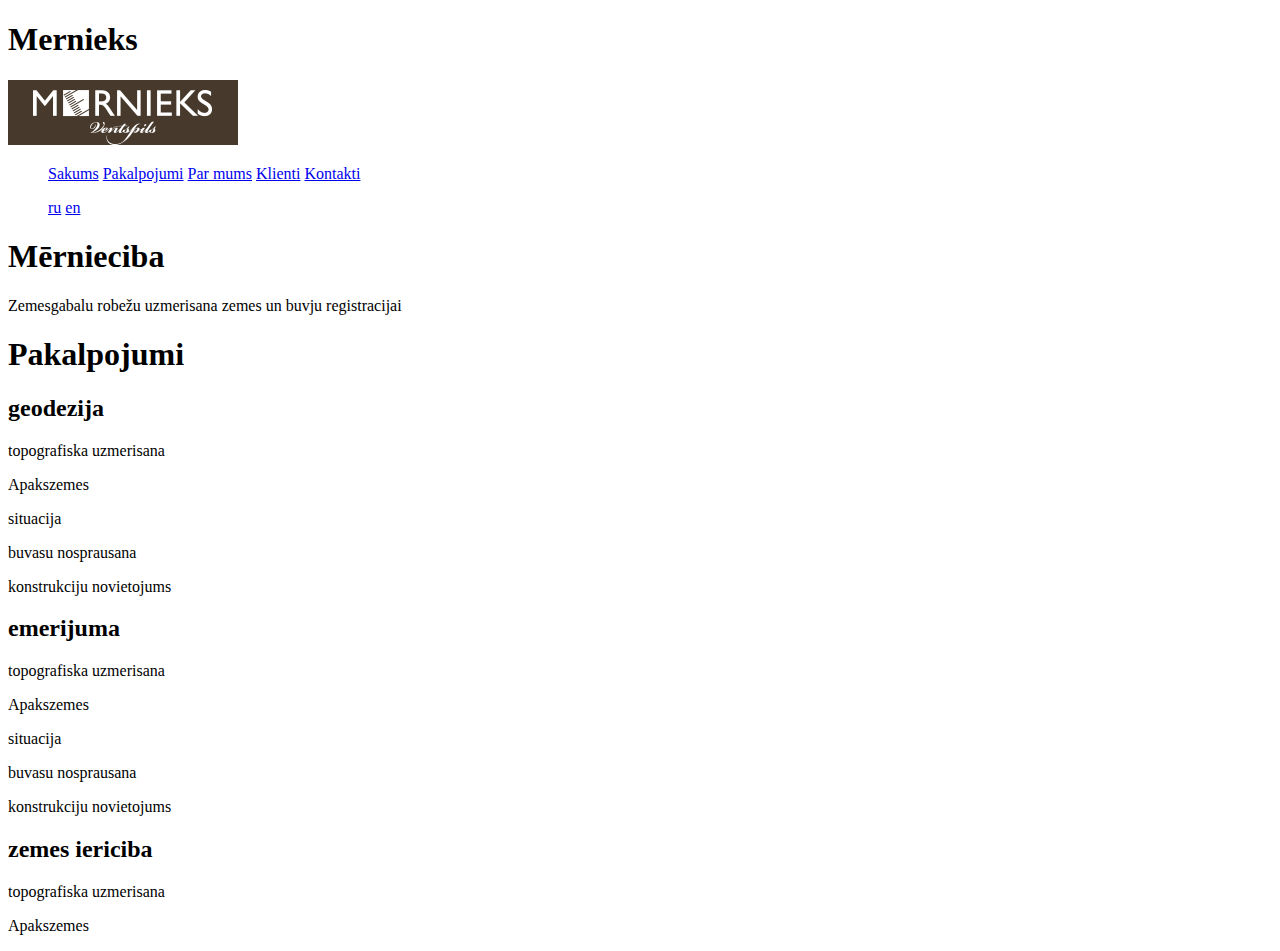
==== index.html @ ab0a49a0 "fgdfg" ====
<!DOCTYPE html> <!-- декларация HTML документа. Должна быть на первой строчке -->
<html> <!-- корневой элемент HTML документа. Единственный внешний элемент. Все содержимое пишется внутри этого элемента -->
	<head>
    <meta charset="utf-8" /> <!-- заголовочный блок HTML документа. Размещается техническая информация о документе. Как правило, не видна для обычного пользователя. -->
		<title>New document</title> <!-- заголовок HTML документа. Отображается в заголовке браузера, табе, закладках и пр. -->
		<link rel="stylesheet" href="style.css" />
	</head>
	<body> <!-- тело HTML документа. Содержит то, что должно отображаться на странице. -->
		<h1>Mernieks</h1> <!-- Заголовок первого уровня -->
				<header>
							<img src="Mernieks_01.png">
			<ul class="menu">
				<li><a href="#"> Sakums </a> </li>
				<li><a href="#"> Pakalpojumi </a> </li>
				<li><a href="#"> Par mums </a> </li>
				<li><a href="#"> Klienti </a> </li>
				<li><a href="#"> Kontakti </a> </li>
			</ul>

			<ul class="lang">
				<li><a href="#"> ru </a> </li>
				<li><a href="#"> en </a> </li>
			</ul>
		</header>
			<section>
				<h1>Mērnieciba</h1>
					<p> Zemesgabalu robežu uzmerisana zemes un buvju registracijai </p>
			</section>
			<section>
				<h1>Pakalpojumi</h1>

					<h2>geodezija</h2>
				<div>
					<p>topografiska uzmerisana</p>
					<p>Apakszemes</p>
					<p>situacija</p>
					<p>buvasu nosprausana</p>
					<p>konstrukciju novietojums</p>
				</div>
				<h2>emerijuma</h2>
				<div>
					<p>topografiska uzmerisana</p>
					<p>Apakszemes</p>
					<p>situacija</p>
					<p>buvasu nosprausana</p>
					<p>konstrukciju novietojums</p>
				</div>
				<h2>zemes iericiba</h2>
				<div>
					<p>topografiska uzmerisana</p>
					<p>Apakszemes</p>
			  </div>
			</section>
---- style.css ----
.menu li {
  display: inline-block;
}
.lang li {
  display: inline-block;
}
.pakal li {
  display: inline-block;
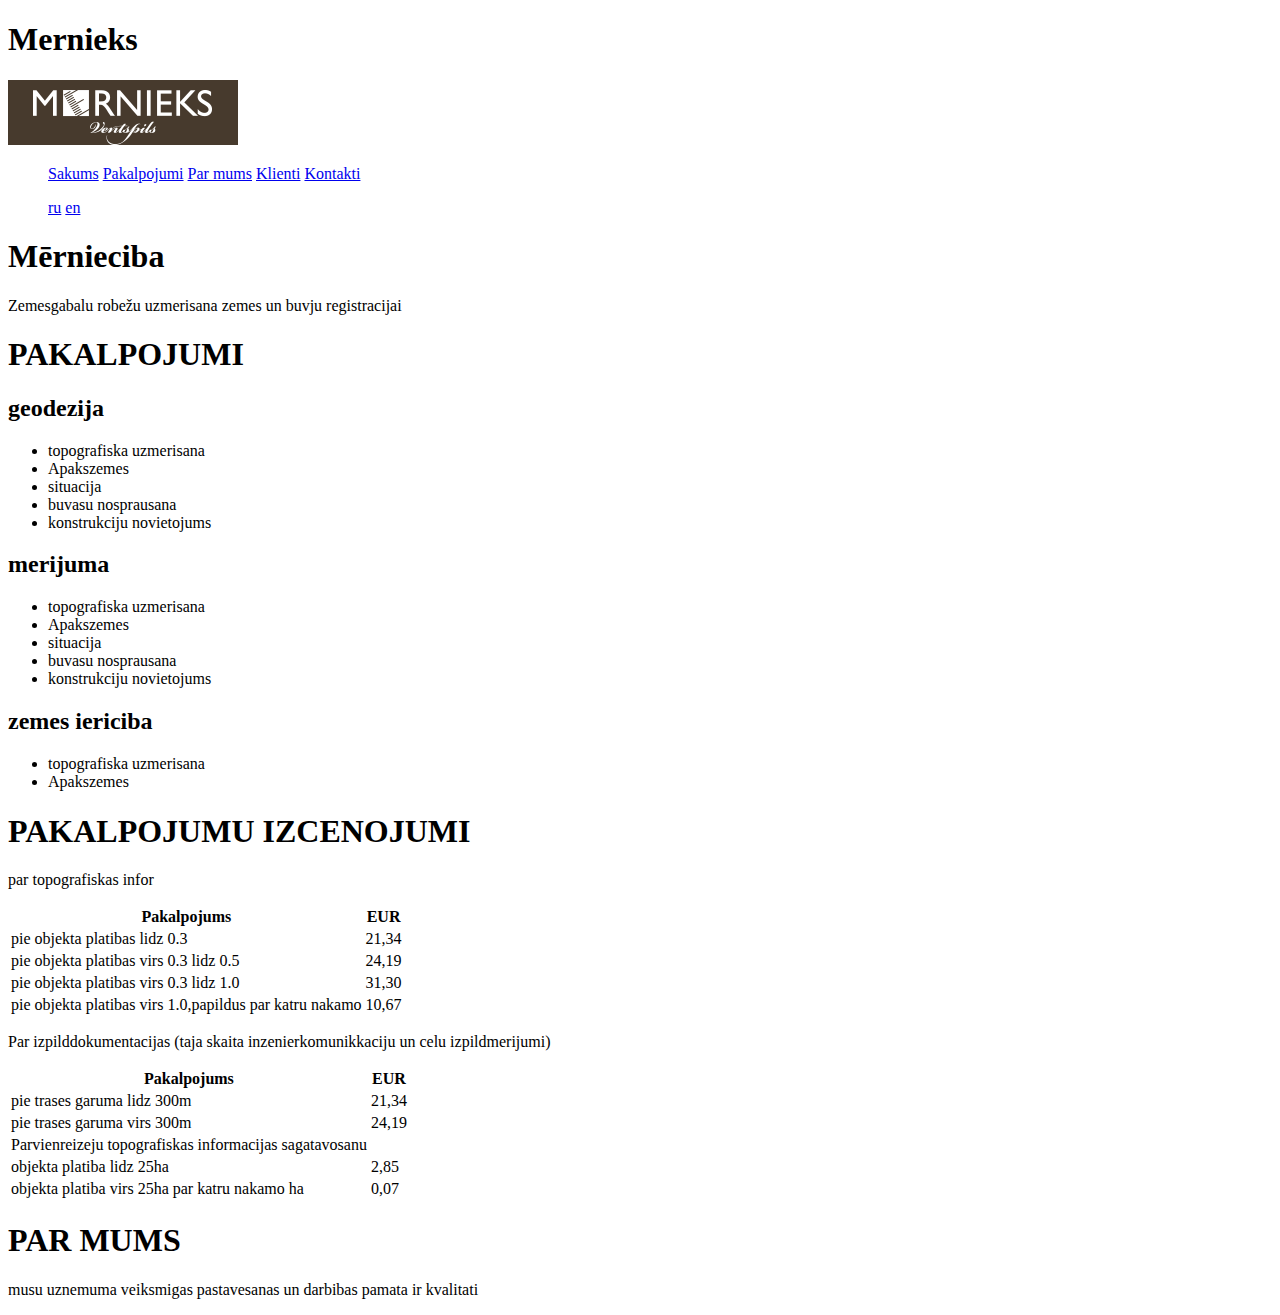
==== commit e34d6f26: "TTR" ====
--- a/index.html
+++ b/index.html
@@ -27,27 +27,91 @@
 					<p> Zemesgabalu robežu uzmerisana zemes un buvju registracijai </p>
 			</section>
 			<section>
-				<h1>Pakalpojumi</h1>
+				<h1>PAKALPOJUMI</h1>
 
 					<h2>geodezija</h2>
-				<div>
-					<p>topografiska uzmerisana</p>
-					<p>Apakszemes</p>
-					<p>situacija</p>
-					<p>buvasu nosprausana</p>
-					<p>konstrukciju novietojums</p>
-				</div>
-				<h2>emerijuma</h2>
-				<div>
-					<p>topografiska uzmerisana</p>
-					<p>Apakszemes</p>
-					<p>situacija</p>
-					<p>buvasu nosprausana</p>
-					<p>konstrukciju novietojums</p>
-				</div>
+				<ul>
+					<li>topografiska uzmerisana</li>
+					<li>Apakszemes</li>
+					<li>situacija</li>
+					<li>buvasu nosprausana</li>
+					<li>konstrukciju novietojums</li>
+				</ul>
+				<h2>merijuma</h2>
+				<ul>
+					<li>topografiska uzmerisana</li>
+					<li>Apakszemes</li>
+					<li>situacija</li>
+					<li>buvasu nosprausana</li>
+					<li>konstrukciju novietojums</li>
+				</ul>
 				<h2>zemes iericiba</h2>
-				<div>
-					<p>topografiska uzmerisana</p>
-					<p>Apakszemes</p>
-			  </div>
+				<ul>
+					<li>topografiska uzmerisana</li>
+					<li>Apakszemes</li>
+			  </ul>
 			</section>
+			<section>
+				<h1>PAKALPOJUMU IZCENOJUMI</h1>
+				<p> par topografiskas infor</p>
+				<table>
+				    <thead>
+				        <tr>
+				            <th>Pakalpojums</th>
+				            <th>EUR</th>
+				        </tr>
+				    </thead>
+				    <tbody>
+				        <tr>
+				            <td>pie objekta platibas lidz 0.3</td>
+				            <td>21,34</td>
+				        </tr>
+				        <tr>
+				            <td>pie objekta platibas virs 0.3 lidz 0.5</td>
+				            <td>24,19</td>
+				        </tr>
+								<tr>
+										<td>pie objekta platibas virs 0.3 lidz 1.0</td>
+										<td>31,30</td>
+								</tr>
+								<tr>
+										<td>pie objekta platibas virs 1.0,papildus par katru nakamo</td>
+										<td>10,67</td>
+								</tr>
+						</tbody>
+				</table>
+				<p>Par izpilddokumentacijas (taja skaita inzenierkomunikkaciju un celu izpildmerijumi)</p>
+				<table>
+						<thead>
+								<tr>
+										<th>Pakalpojums</th>
+										<th>EUR</th>
+								</tr>
+						</thead>
+						<tbody>
+								<tr>
+										<td>pie trases garuma lidz 300m </td>
+										<td>21,34</td>
+								</tr>
+								<tr>
+										<td>pie trases garuma virs 300m </td>
+										<td>24,19</td>
+								</tr>
+								<tr>
+										<td>Parvienreizeju topografiskas informacijas sagatavosanu </td>
+								</tr>
+								<tr>
+										<td>objekta platiba lidz 25ha </td>
+										<td>2,85</td>
+								</tr>
+								<tr>
+										<td>objekta platiba virs 25ha par katru nakamo ha </td>
+										<td>0,07</td>
+								</tr>
+						</tbody>
+					</table>
+		</section>
+			<section>
+			<h1>PAR MUMS</h1>
+			<p>musu uznemuma veiksmigas pastavesanas un darbibas pamata ir kvalitati</p>
+			</section>
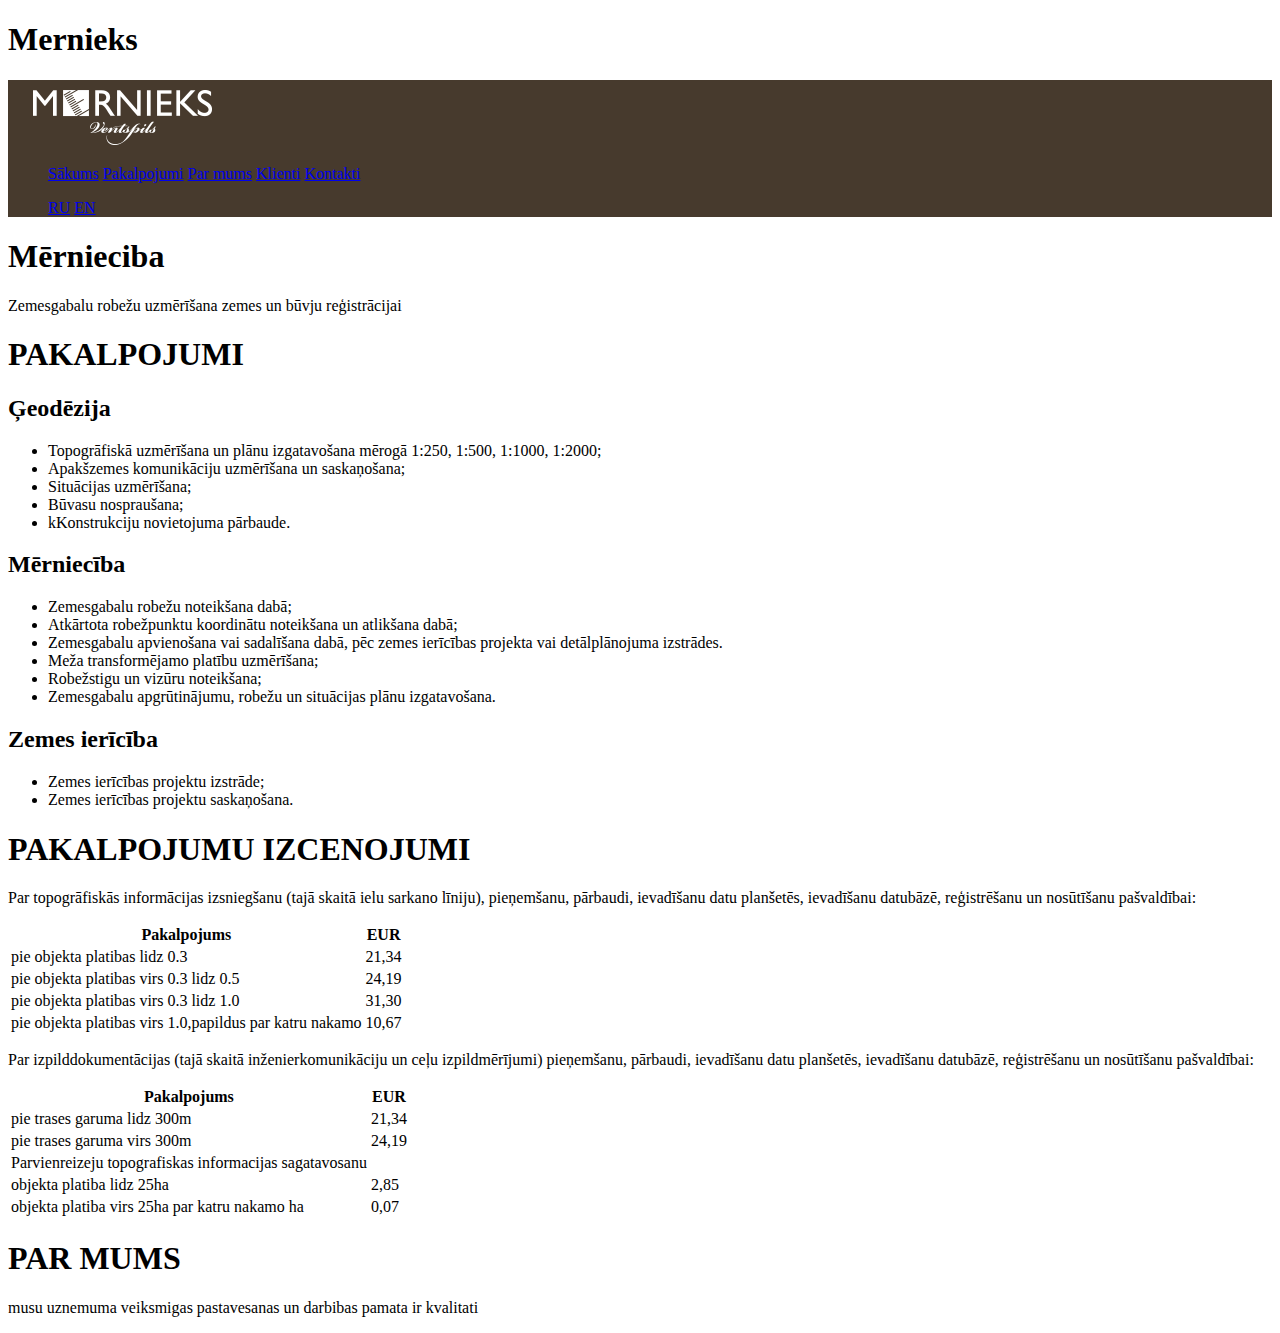
==== commit 329f6816: "block?" ====
--- a/index.html
+++ b/index.html
@@ -1,16 +1,18 @@
-<!DOCTYPE html> <!-- декларация HTML документа. Должна быть на первой строчке -->
-<html> <!-- корневой элемент HTML документа. Единственный внешний элемент. Все содержимое пишется внутри этого элемента -->
-	<head>
-    <meta charset="utf-8" /> <!-- заголовочный блок HTML документа. Размещается техническая информация о документе. Как правило, не видна для обычного пользователя. -->
-		<title>New document</title> <!-- заголовок HTML документа. Отображается в заголовке браузера, табе, закладках и пр. -->
-		<link rel="stylesheet" href="style.css" />
-	</head>
-	<body> <!-- тело HTML документа. Содержит то, что должно отображаться на странице. -->
-		<h1>Mernieks</h1> <!-- Заголовок первого уровня -->
-				<header>
-							<img src="Mernieks_01.png">
+<!DOCTYPE html>
+<html>
+
+<head>
+	<meta charset="utf-8" />
+	<link rel="stylesheet" href="style.css" />
+</head>
+
+<body>
+	<h1>Mernieks</h1>
+	<div class="hwrap">
+		<header>
+			<img src="Mernieks_01.png">
 			<ul class="menu">
-				<li><a href="#"> Sakums </a> </li>
+				<li><a href="#"> Sākums </a> </li>
 				<li><a href="#"> Pakalpojumi </a> </li>
 				<li><a href="#"> Par mums </a> </li>
 				<li><a href="#"> Klienti </a> </li>
@@ -18,100 +20,116 @@
 			</ul>
 
 			<ul class="lang">
-				<li><a href="#"> ru </a> </li>
-				<li><a href="#"> en </a> </li>
+				<li><a href="#"> RU </a> </li>
+				<li><a href="#"> EN </a> </li>
 			</ul>
 		</header>
-			<section>
-				<h1>Mērnieciba</h1>
-					<p> Zemesgabalu robežu uzmerisana zemes un buvju registracijai </p>
-			</section>
-			<section>
-				<h1>PAKALPOJUMI</h1>
+	</div>
+	<section>
+		<h1>Mērnieciba</h1>
+		<p> Zemesgabalu robežu uzmērīšana zemes un būvju reģistrācijai </p>
+	</section>
+	<section>
+		<h1>PAKALPOJUMI</h1>
 
-					<h2>geodezija</h2>
-				<ul>
-					<li>topografiska uzmerisana</li>
-					<li>Apakszemes</li>
-					<li>situacija</li>
-					<li>buvasu nosprausana</li>
-					<li>konstrukciju novietojums</li>
-				</ul>
-				<h2>merijuma</h2>
-				<ul>
-					<li>topografiska uzmerisana</li>
-					<li>Apakszemes</li>
-					<li>situacija</li>
-					<li>buvasu nosprausana</li>
-					<li>konstrukciju novietojums</li>
-				</ul>
-				<h2>zemes iericiba</h2>
-				<ul>
-					<li>topografiska uzmerisana</li>
-					<li>Apakszemes</li>
-			  </ul>
-			</section>
-			<section>
-				<h1>PAKALPOJUMU IZCENOJUMI</h1>
-				<p> par topografiskas infor</p>
-				<table>
-				    <thead>
-				        <tr>
-				            <th>Pakalpojums</th>
-				            <th>EUR</th>
-				        </tr>
-				    </thead>
-				    <tbody>
-				        <tr>
-				            <td>pie objekta platibas lidz 0.3</td>
-				            <td>21,34</td>
-				        </tr>
-				        <tr>
-				            <td>pie objekta platibas virs 0.3 lidz 0.5</td>
-				            <td>24,19</td>
-				        </tr>
-								<tr>
-										<td>pie objekta platibas virs 0.3 lidz 1.0</td>
-										<td>31,30</td>
-								</tr>
-								<tr>
-										<td>pie objekta platibas virs 1.0,papildus par katru nakamo</td>
-										<td>10,67</td>
-								</tr>
-						</tbody>
-				</table>
-				<p>Par izpilddokumentacijas (taja skaita inzenierkomunikkaciju un celu izpildmerijumi)</p>
-				<table>
-						<thead>
-								<tr>
-										<th>Pakalpojums</th>
-										<th>EUR</th>
-								</tr>
-						</thead>
-						<tbody>
-								<tr>
-										<td>pie trases garuma lidz 300m </td>
-										<td>21,34</td>
-								</tr>
-								<tr>
-										<td>pie trases garuma virs 300m </td>
-										<td>24,19</td>
-								</tr>
-								<tr>
-										<td>Parvienreizeju topografiskas informacijas sagatavosanu </td>
-								</tr>
-								<tr>
-										<td>objekta platiba lidz 25ha </td>
-										<td>2,85</td>
-								</tr>
-								<tr>
-										<td>objekta platiba virs 25ha par katru nakamo ha </td>
-										<td>0,07</td>
-								</tr>
-						</tbody>
-					</table>
-		</section>
-			<section>
-			<h1>PAR MUMS</h1>
-			<p>musu uznemuma veiksmigas pastavesanas un darbibas pamata ir kvalitati</p>
-			</section>
+		<h2>Ģeodēzija</h2>
+		<ul>
+			<li>Topogrāfiskā uzmērīšana un plānu izgatavošana mērogā 1:250, 1:500, 1:1000, 1:2000;
+			</li>
+			<li>Apakšzemes komunikāciju uzmērīšana un saskaņošana;
+			</li>
+			<li>Situācijas uzmērīšana;
+			</li>
+			<li>Būvasu nospraušana;
+			</li>
+			<li>kKonstrukciju novietojuma pārbaude.
+			</li>
+		</ul>
+		<h2>Mērniecība</h2>
+		<ul>
+			<li>Zemesgabalu robežu noteikšana dabā;
+			</li>
+			<li>Atkārtota robežpunktu koordinātu noteikšana un atlikšana dabā;
+			</li>
+			<li>Zemesgabalu apvienošana vai sadalīšana dabā, pēc zemes ierīcības projekta vai detālplānojuma izstrādes.
+			</li>
+			<li>Meža transformējamo platību uzmērīšana;
+			</li>
+			<li>Robežstigu un vizūru noteikšana;
+			</li>
+			<li>Zemesgabalu apgrūtinājumu, robežu un situācijas plānu izgatavošana.
+			</li>
+		</ul>
+		<h2>Zemes ierīcība</h2>
+		<ul>
+			<li>Zemes ierīcības projektu izstrāde;
+			</li>
+			<li>Zemes ierīcības projektu saskaņošana.
+			</li>
+		</ul>
+	</section>
+	<section>
+		<h1>PAKALPOJUMU IZCENOJUMI</h1>
+		<p> Par topogrāfiskās informācijas izsniegšanu (tajā skaitā ielu sarkano līniju), pieņemšanu, pārbaudi, ievadīšanu datu planšetēs, ievadīšanu datubāzē, reģistrēšanu un nosūtīšanu pašvaldībai:</p>
+		<table>
+			<thead>
+				<tr>
+					<th>Pakalpojums</th>
+					<th>EUR</th>
+				</tr>
+			</thead>
+			<tbody>
+				<tr>
+					<td>pie objekta platibas lidz 0.3</td>
+					<td>21,34</td>
+				</tr>
+				<tr>
+					<td>pie objekta platibas virs 0.3 lidz 0.5</td>
+					<td>24,19</td>
+				</tr>
+				<tr>
+					<td>pie objekta platibas virs 0.3 lidz 1.0</td>
+					<td>31,30</td>
+				</tr>
+				<tr>
+					<td>pie objekta platibas virs 1.0,papildus par katru nakamo</td>
+					<td>10,67</td>
+				</tr>
+			</tbody>
+		</table>
+		<p>Par izpilddokumentācijas (tajā skaitā inženierkomunikāciju un ceļu izpildmērījumi) pieņemšanu, pārbaudi, ievadīšanu datu planšetēs, ievadīšanu datubāzē, reģistrēšanu un nosūtīšanu pašvaldībai:
+		</p>
+		<table>
+			<thead>
+				<tr>
+					<th>Pakalpojums</th>
+					<th>EUR</th>
+				</tr>
+			</thead>
+			<tbody>
+				<tr>
+					<td>pie trases garuma lidz 300m </td>
+					<td>21,34</td>
+				</tr>
+				<tr>
+					<td>pie trases garuma virs 300m </td>
+					<td>24,19</td>
+				</tr>
+				<tr>
+					<td>Parvienreizeju topografiskas informacijas sagatavosanu </td>
+				</tr>
+				<tr>
+					<td>objekta platiba lidz 25ha </td>
+					<td>2,85</td>
+				</tr>
+				<tr>
+					<td>objekta platiba virs 25ha par katru nakamo ha </td>
+					<td>0,07</td>
+				</tr>
+			</tbody>
+		</table>
+	</section>
+	<section>
+		<h1>PAR MUMS</h1>
+		<p>musu uznemuma veiksmigas pastavesanas un darbibas pamata ir kvalitati</p>
+	</section>
--- a/style.css
+++ b/style.css
@@ -6,3 +6,14 @@
 }
 .pakal li {
   display: inline-block;
+}
+.hwrap {
+  background: #473a2d
+}
+.header {
+  width: 15 margin: 0
+}
+.block {
+  width: 5px
+  height 5px
+}
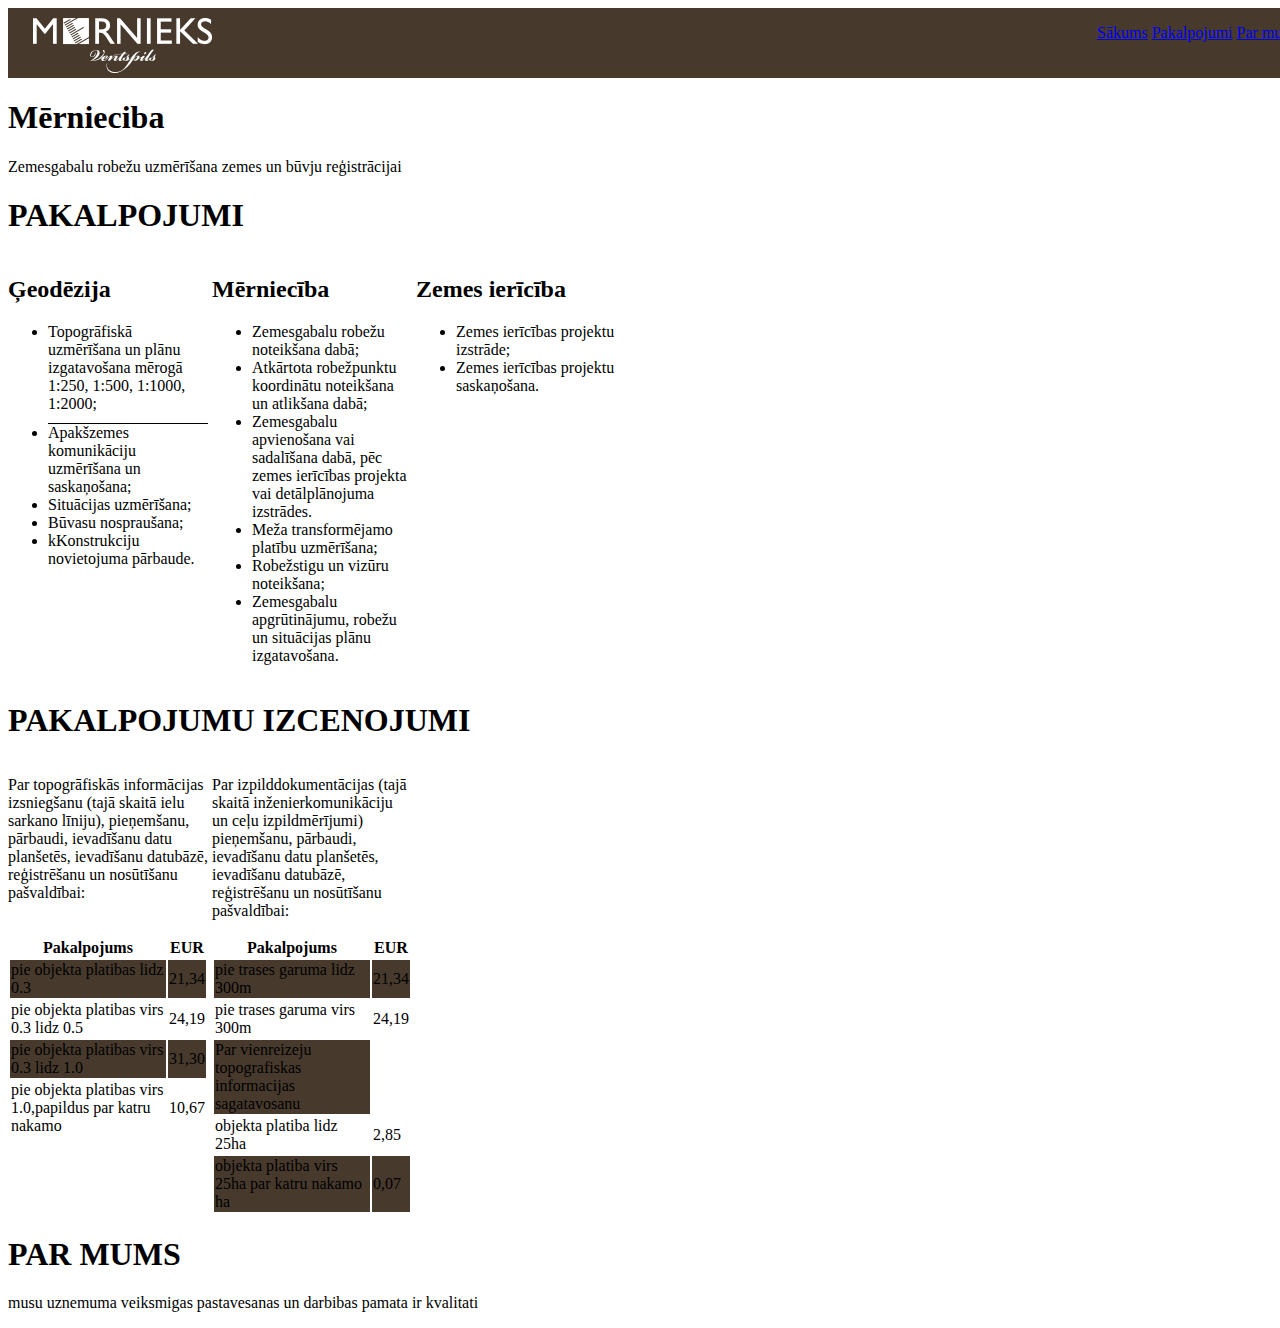
==== commit 24f5f43b: "border" ====
--- a/index.html
+++ b/index.html
@@ -7,22 +7,23 @@
 </head>
 
 <body>
-	<h1>Mernieks</h1>
+
 	<div class="hwrap">
 		<header>
 			<img src="Mernieks_01.png">
-			<ul class="menu">
-				<li><a href="#"> Sākums </a> </li>
-				<li><a href="#"> Pakalpojumi </a> </li>
-				<li><a href="#"> Par mums </a> </li>
-				<li><a href="#"> Klienti </a> </li>
-				<li><a href="#"> Kontakti </a> </li>
-			</ul>
-
-			<ul class="lang">
-				<li><a href="#"> RU </a> </li>
-				<li><a href="#"> EN </a> </li>
-			</ul>
+			<div class= "menuu">
+				<ul class="menu">
+					<li><a href="#"> Sākums </a> </li>
+					<li><a href="#"> Pakalpojumi </a> </li>
+					<li><a href="#"> Par mums </a> </li>
+					<li><a href="#"> Klienti </a> </li>
+					<li><a href="#"> Kontakti </a> </li>
+				</ul>
+				<ul class="lang">
+					<li><a href="#"> RU </a> </li>
+					<li><a href="#"> EN </a> </li>
+				</ul>
+			</div>
 		</header>
 	</div>
 	<section>
@@ -31,46 +32,64 @@
 	</section>
 	<section>
 		<h1>PAKALPOJUMI</h1>
-
-		<h2>Ģeodēzija</h2>
-		<ul>
-			<li>Topogrāfiskā uzmērīšana un plānu izgatavošana mērogā 1:250, 1:500, 1:1000, 1:2000;
-			</li>
-			<li>Apakšzemes komunikāciju uzmērīšana un saskaņošana;
-			</li>
-			<li>Situācijas uzmērīšana;
-			</li>
-			<li>Būvasu nospraušana;
-			</li>
-			<li>kKonstrukciju novietojuma pārbaude.
-			</li>
-		</ul>
-		<h2>Mērniecība</h2>
-		<ul>
-			<li>Zemesgabalu robežu noteikšana dabā;
-			</li>
-			<li>Atkārtota robežpunktu koordinātu noteikšana un atlikšana dabā;
-			</li>
-			<li>Zemesgabalu apvienošana vai sadalīšana dabā, pēc zemes ierīcības projekta vai detālplānojuma izstrādes.
-			</li>
-			<li>Meža transformējamo platību uzmērīšana;
-			</li>
-			<li>Robežstigu un vizūru noteikšana;
-			</li>
-			<li>Zemesgabalu apgrūtinājumu, robežu un situācijas plānu izgatavošana.
-			</li>
-		</ul>
-		<h2>Zemes ierīcība</h2>
-		<ul>
-			<li>Zemes ierīcības projektu izstrāde;
-			</li>
-			<li>Zemes ierīcības projektu saskaņošana.
-			</li>
-		</ul>
+		<div class="kolon">
+			<h2>Ģeodēzija</h2>
+			<ul>
+				<li class="atst">Topogrāfiskā uzmērīšana un plānu izgatavošana mērogā 1:250, 1:500, 1:1000, 1:2000;
+				</li>
+				<li>Apakšzemes komunikāciju uzmērīšana un saskaņošana;
+				</li>
+				<li>Situācijas uzmērīšana;
+				</li>
+				<li>Būvasu nospraušana;
+				</li>
+				<li>kKonstrukciju novietojuma pārbaude.
+				</li>
+			</ul>
+		</div>
+		<div class="kolon">
+			<h2>Mērniecība</h2>
+			<ul>
+				<li>Zemesgabalu robežu noteikšana dabā;
+				</li>
+				<li>Atkārtota robežpunktu koordinātu noteikšana un atlikšana dabā;
+				</li>
+				<li>Zemesgabalu apvienošana vai sadalīšana dabā, pēc zemes ierīcības projekta vai detālplānojuma izstrādes.
+				</li>
+				<li>Meža transformējamo platību uzmērīšana;
+				</li>
+				<li>Robežstigu un vizūru noteikšana;
+				</li>
+				<li>Zemesgabalu apgrūtinājumu, robežu un situācijas plānu izgatavošana.
+				</li>
+			</ul>
+		</div>
+		<div class="kolon">
+			<h2>Zemes ierīcība</h2>
+			<ul>
+				<li>Zemes ierīcības projektu izstrāde;
+				</li>
+				<li>Zemes ierīcības projektu saskaņošana.
+				</li>
+			</ul>
+		</div>
 	</section>
 	<section>
 		<h1>PAKALPOJUMU IZCENOJUMI</h1>
-		<p> Par topogrāfiskās informācijas izsniegšanu (tajā skaitā ielu sarkano līniju), pieņemšanu, pārbaudi, ievadīšanu datu planšetēs, ievadīšanu datubāzē, reģistrēšanu un nosūtīšanu pašvaldībai:</p>
+		<div class="text">
+		<p> Par topogrāfiskās informācijas izsniegšanu (tajā skaitā ielu sarkano līniju),
+			pieņemšanu, pārbaudi, ievadīšanu datu planšetēs, ievadīšanu datubāzē, reģistrēšanu
+			un nosūtīšanu pašvaldībai:</p>
+		</div>
+		<div class="text">
+			<p>Par izpilddokumentācijas (tajā skaitā inženierkomunikāciju un ceļu izpildmērījumi) pieņemšanu,
+		pārbaudi, ievadīšanu datu planšetēs, ievadīšanu datubāzē,
+		reģistrēšanu un nosūtīšanu pašvaldībai:
+		</p>
+	</section>
+	<section>
+		</div>
+		<div class="tabl">
 		<table>
 			<thead>
 				<tr>
@@ -79,7 +98,7 @@
 				</tr>
 			</thead>
 			<tbody>
-				<tr>
+				<tr class="fon">
 					<td>pie objekta platibas lidz 0.3</td>
 					<td>21,34</td>
 				</tr>
@@ -87,7 +106,7 @@
 					<td>pie objekta platibas virs 0.3 lidz 0.5</td>
 					<td>24,19</td>
 				</tr>
-				<tr>
+				<tr class="fon">
 					<td>pie objekta platibas virs 0.3 lidz 1.0</td>
 					<td>31,30</td>
 				</tr>
@@ -97,8 +116,8 @@
 				</tr>
 			</tbody>
 		</table>
-		<p>Par izpilddokumentācijas (tajā skaitā inženierkomunikāciju un ceļu izpildmērījumi) pieņemšanu, pārbaudi, ievadīšanu datu planšetēs, ievadīšanu datubāzē, reģistrēšanu un nosūtīšanu pašvaldībai:
-		</p>
+		</div>
+			<div class="tabl">
 		<table>
 			<thead>
 				<tr>
@@ -107,7 +126,7 @@
 				</tr>
 			</thead>
 			<tbody>
-				<tr>
+				<tr class="fon">
 					<td>pie trases garuma lidz 300m </td>
 					<td>21,34</td>
 				</tr>
@@ -115,19 +134,20 @@
 					<td>pie trases garuma virs 300m </td>
 					<td>24,19</td>
 				</tr>
-				<tr>
-					<td>Parvienreizeju topografiskas informacijas sagatavosanu </td>
+				<tr class="fon">
+					<td>Par vienreizeju topografiskas informacijas sagatavosanu </td>
 				</tr>
 				<tr>
 					<td>objekta platiba lidz 25ha </td>
 					<td>2,85</td>
 				</tr>
-				<tr>
+				<tr class="fon">
 					<td>objekta platiba virs 25ha par katru nakamo ha </td>
 					<td>0,07</td>
 				</tr>
 			</tbody>
 		</table>
+	</div>
 	</section>
 	<section>
 		<h1>PAR MUMS</h1>
--- a/style.css
+++ b/style.css
@@ -1,19 +1,57 @@
 .menu li {
   display: inline-block;
 }
+.menuu{
+  float: right;
+
+}
+.menu, .lang {
+  display: inline-block;
+    vertical-align: top;
+
+}
+.menu{
+  border-right: 1px solid white ;
+  padding-right: 10px;
+}
+
 .lang li {
   display: inline-block;
+  float: right;
 }
 .pakal li {
   display: inline-block;
 }
 .hwrap {
-  background: #473a2d
+  background: #473a2d;
+  width: 1500px;
+  height: 70px;
+    margin: 0;
 }
-.header {
-  width: 15 margin: 0
+
+.box {
+  width: 200px;
+  height 200px;
 }
-.block {
-  width: 5px
-  height 5px
+.kolon {
+  width: 200px;
+  display: inline-block;
+  vertical-align: top;
 }
+.text {
+  width: 200px;
+  display: inline-block;
+  vertical-align: top;
+}
+.tabl {
+  width: 200px;
+  display: inline-block;
+  vertical-align: top;
+}
+.fon {
+  background: #473a2d;
+}
+.atst {
+border-bottom: 1px solid black;
+padding-bottom: 10px;
+}
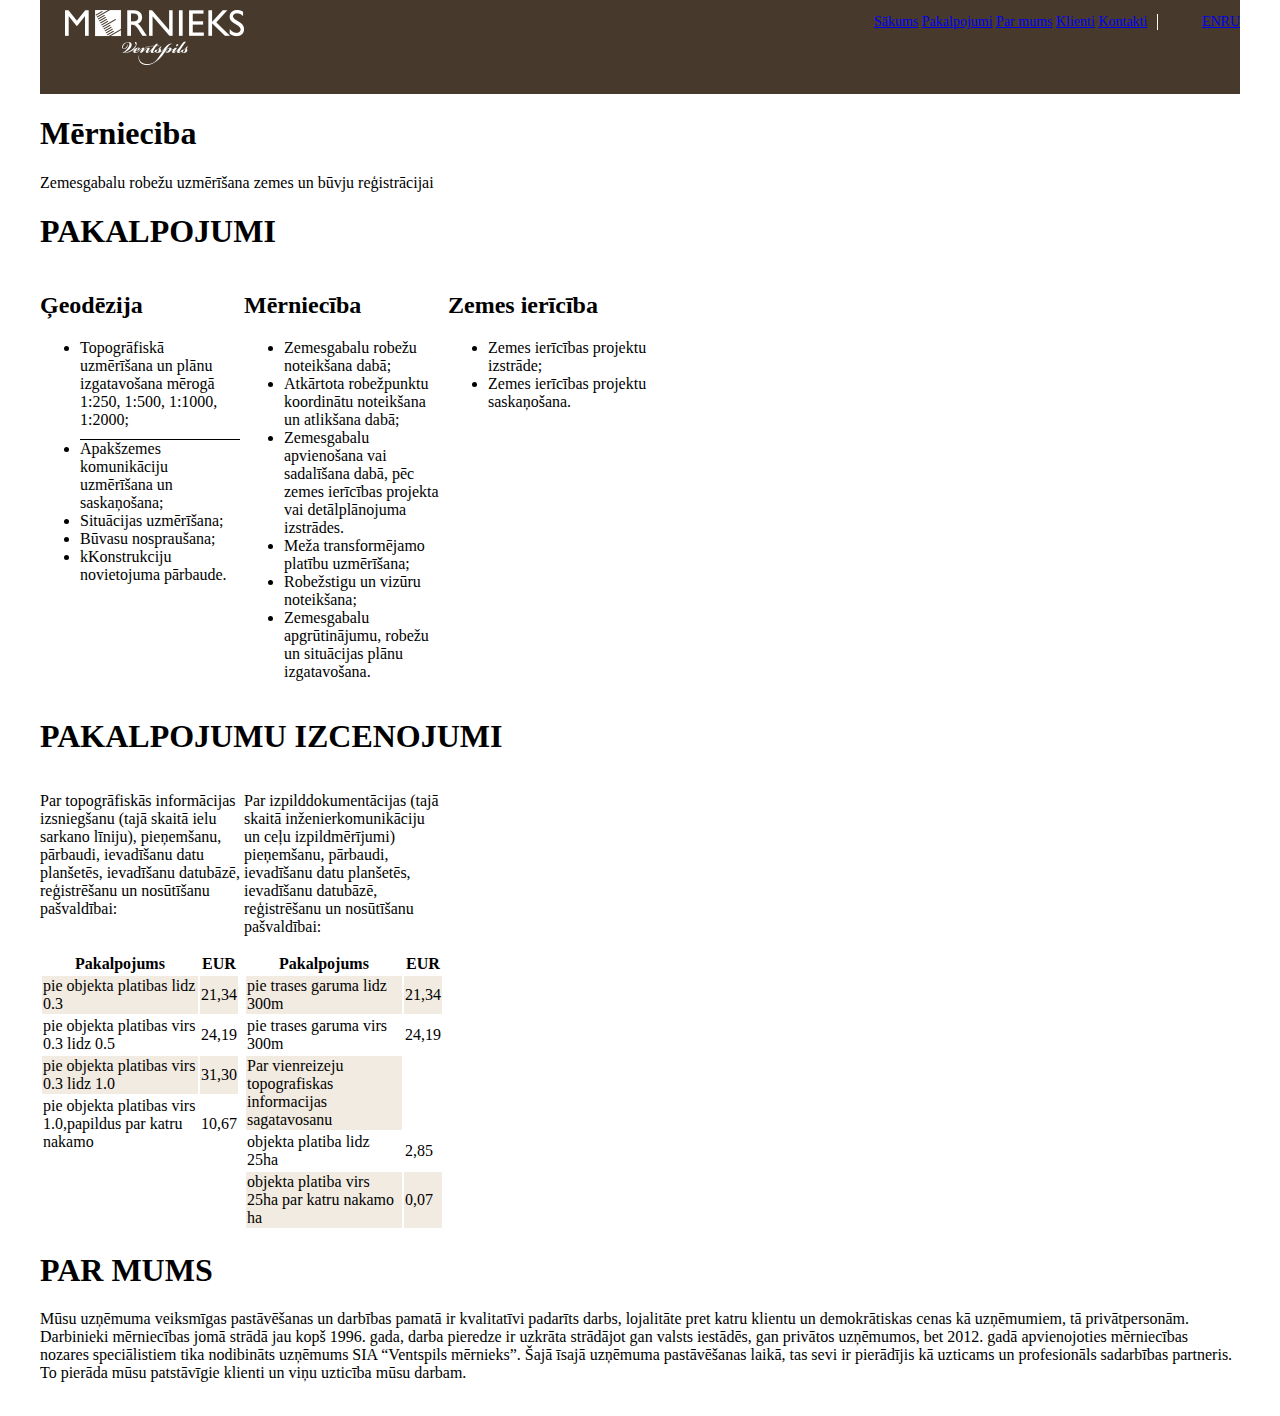
==== commit 059cd29f: "par mums" ====
--- a/index.html
+++ b/index.html
@@ -1,28 +1,29 @@
 <!DOCTYPE html>
 <html>
-
 <head>
 	<meta charset="utf-8" />
 	<link rel="stylesheet" href="style.css" />
 </head>
 
 <body>
-
+	<div class="total_wrap">
 	<div class="hwrap">
-		<header>
+		<header id=sakums>
 			<img src="Mernieks_01.png">
 			<div class= "menuu">
+				<nav>
 				<ul class="menu">
-					<li><a href="#"> Sākums </a> </li>
-					<li><a href="#"> Pakalpojumi </a> </li>
-					<li><a href="#"> Par mums </a> </li>
-					<li><a href="#"> Klienti </a> </li>
-					<li><a href="#"> Kontakti </a> </li>
+					<li class="texts"><a href="#sakums"> Sākums </a> </li>
+					<li><a href="#pakalpojumi"> Pakalpojumi </a> </li>
+					<li><a href="#parmums"> Par mums </a> </li>
+					<li><a href="#klienti"> Klienti </a> </li>
+					<li><a href="#kontakti"> Kontakti </a> </li>
 				</ul>
 				<ul class="lang">
 					<li><a href="#"> RU </a> </li>
 					<li><a href="#"> EN </a> </li>
 				</ul>
+			</nav>
 			</div>
 		</header>
 	</div>
@@ -31,7 +32,7 @@
 		<p> Zemesgabalu robežu uzmērīšana zemes un būvju reģistrācijai </p>
 	</section>
 	<section>
-		<h1>PAKALPOJUMI</h1>
+				<h1 id=pakalpojumi>PAKALPOJUMI</h1>
 		<div class="kolon">
 			<h2>Ģeodēzija</h2>
 			<ul>
@@ -75,8 +76,8 @@
 		</div>
 	</section>
 	<section>
-		<h1>PAKALPOJUMU IZCENOJUMI</h1>
-		<div class="text">
+				<h1>PAKALPOJUMU IZCENOJUMI</h1>
+			<div class="text">
 		<p> Par topogrāfiskās informācijas izsniegšanu (tajā skaitā ielu sarkano līniju),
 			pieņemšanu, pārbaudi, ievadīšanu datu planšetēs, ievadīšanu datubāzē, reģistrēšanu
 			un nosūtīšanu pašvaldībai:</p>
@@ -86,10 +87,10 @@
 		pārbaudi, ievadīšanu datu planšetēs, ievadīšanu datubāzē,
 		reģistrēšanu un nosūtīšanu pašvaldībai:
 		</p>
+		</div>
 	</section>
 	<section>
-		</div>
-		<div class="tabl">
+			<div class="tabl">
 		<table>
 			<thead>
 				<tr>
@@ -150,6 +151,14 @@
 	</div>
 	</section>
 	<section>
-		<h1>PAR MUMS</h1>
-		<p>musu uznemuma veiksmigas pastavesanas un darbibas pamata ir kvalitati</p>
+		<h1 id=parmums>PAR MUMS</h1>
+		<p>Mūsu uzņēmuma veiksmīgas pastāvēšanas un darbības pamatā ir kvalitatīvi padarīts darbs,
+			 lojalitāte pret katru klientu un demokrātiskas cenas kā uzņēmumiem, tā privātpersonām.
+			Darbinieki mērniecības jomā strādā jau kopš 1996. gada, darba pieredze ir uzkrāta strādājot gan valsts iestādēs,
+			 gan privātos uzņēmumos, bet 2012. gadā apvienojoties mērniecības nozares speciālistiem tika nodibināts uzņēmums SIA “Ventspils mērnieks”.
+			 Šajā īsajā uzņēmuma pastāvēšanas laikā, tas sevi ir pierādījis kā uzticams un profesionāls sadarbības partneris.
+			 To pierāda mūsu patstāvīgie klienti un viņu uzticība mūsu darbam.</p>
+	<img src=>
 	</section>
+</div>
+</body>
--- a/style.css
+++ b/style.css
@@ -1,3 +1,10 @@
+body {
+  margin: 0;
+}
+.total_wrap {
+  margin: auto;
+  width: 1200px;
+}
 .menu li {
   display: inline-block;
 }
@@ -24,9 +31,10 @@
 }
 .hwrap {
   background: #473a2d;
-  width: 1500px;
-  height: 70px;
-    margin: 0;
+  width: 1200px;
+  height: 94px;
+  font-size: 14px;
+  margin: 0 auto;
 }
 
 .box {
@@ -49,9 +57,12 @@
   vertical-align: top;
 }
 .fon {
-  background: #473a2d;
+  background: #f2ebe1;
 }
 .atst {
 border-bottom: 1px solid black;
 padding-bottom: 10px;
 }
+.texts {
+color:#532
+  }
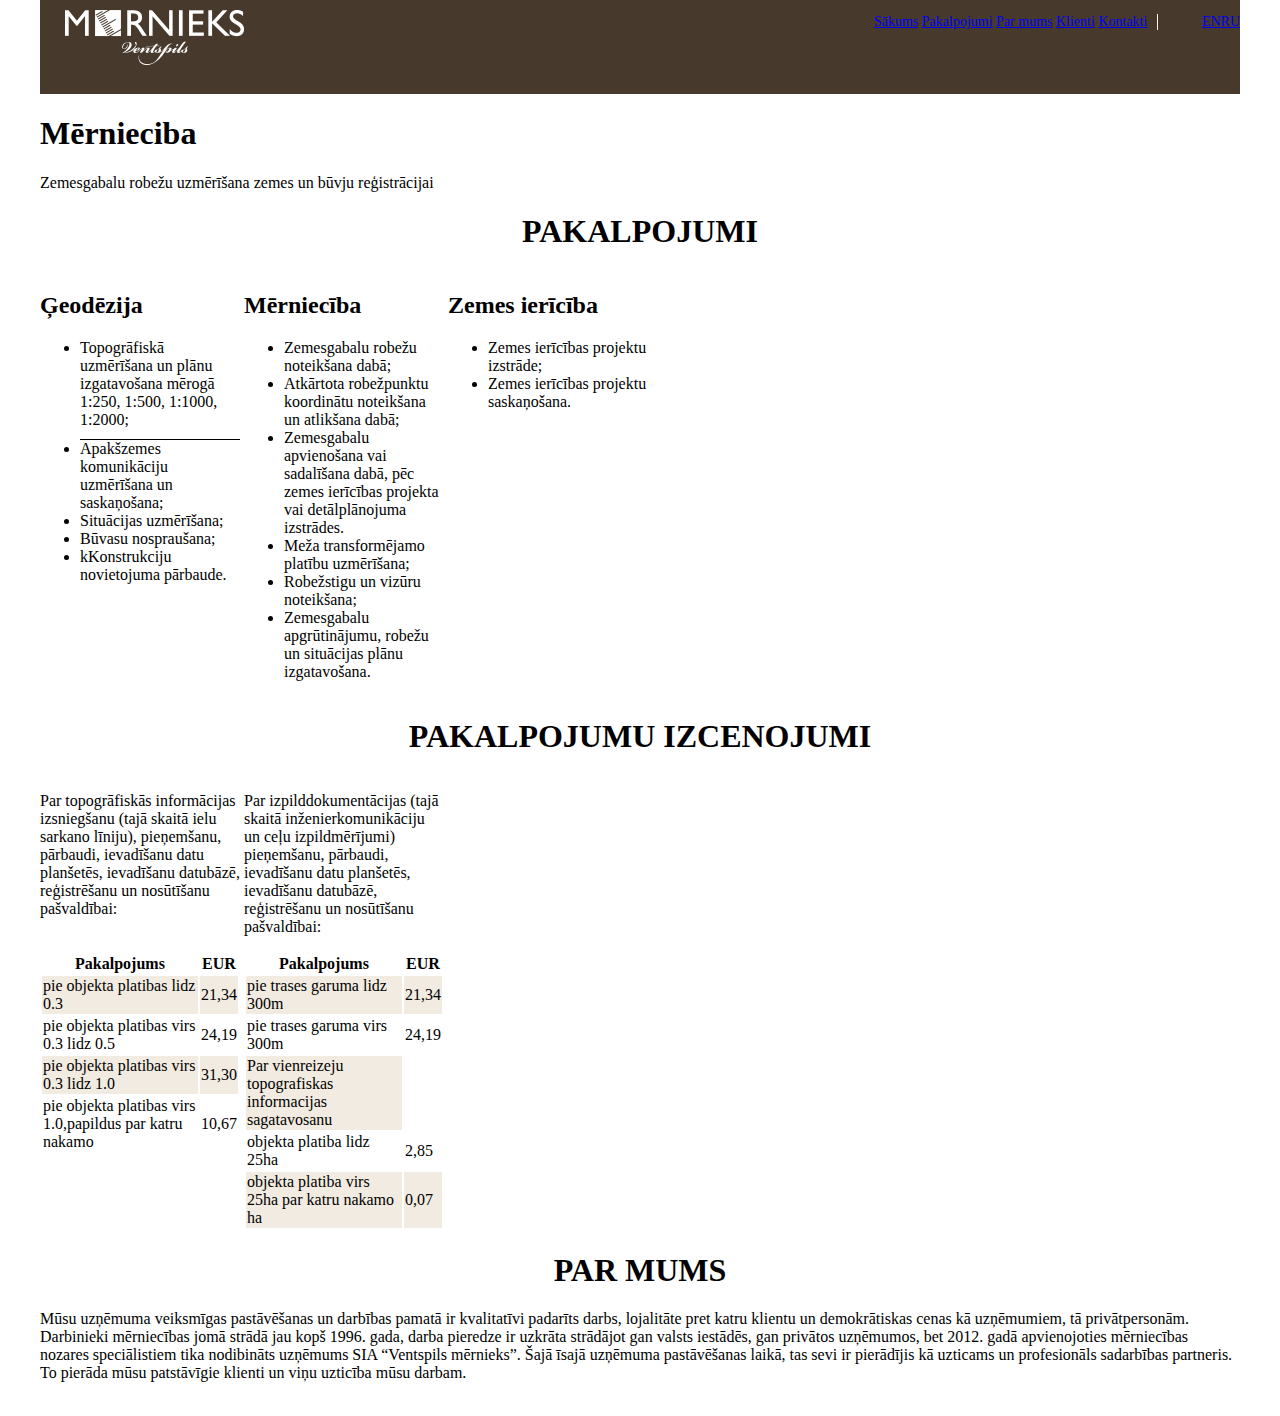
==== commit ab465880: "hh" ====
--- a/index.html
+++ b/index.html
@@ -32,7 +32,7 @@
 		<p> Zemesgabalu robežu uzmērīšana zemes un būvju reģistrācijai </p>
 	</section>
 	<section>
-				<h1 id=pakalpojumi>PAKALPOJUMI</h1>
+				<h1 class="h1" id=pakalpojumi>PAKALPOJUMI</h1>
 		<div class="kolon">
 			<h2>Ģeodēzija</h2>
 			<ul>
@@ -76,7 +76,7 @@
 		</div>
 	</section>
 	<section>
-				<h1>PAKALPOJUMU IZCENOJUMI</h1>
+				<h1 class="h1">PAKALPOJUMU IZCENOJUMI</h1>
 			<div class="text">
 		<p> Par topogrāfiskās informācijas izsniegšanu (tajā skaitā ielu sarkano līniju),
 			pieņemšanu, pārbaudi, ievadīšanu datu planšetēs, ievadīšanu datubāzē, reģistrēšanu
@@ -151,7 +151,7 @@
 	</div>
 	</section>
 	<section>
-		<h1 id=parmums>PAR MUMS</h1>
+		<h1 class="h1" id=parmums>PAR MUMS</h1>
 		<p>Mūsu uzņēmuma veiksmīgas pastāvēšanas un darbības pamatā ir kvalitatīvi padarīts darbs,
 			 lojalitāte pret katru klientu un demokrātiskas cenas kā uzņēmumiem, tā privātpersonām.
 			Darbinieki mērniecības jomā strādā jau kopš 1996. gada, darba pieredze ir uzkrāta strādājot gan valsts iestādēs,
--- a/style.css
+++ b/style.css
@@ -66,3 +66,6 @@
 .texts {
 color:#532
   }
+.h1{
+  text-align: center;
+}
